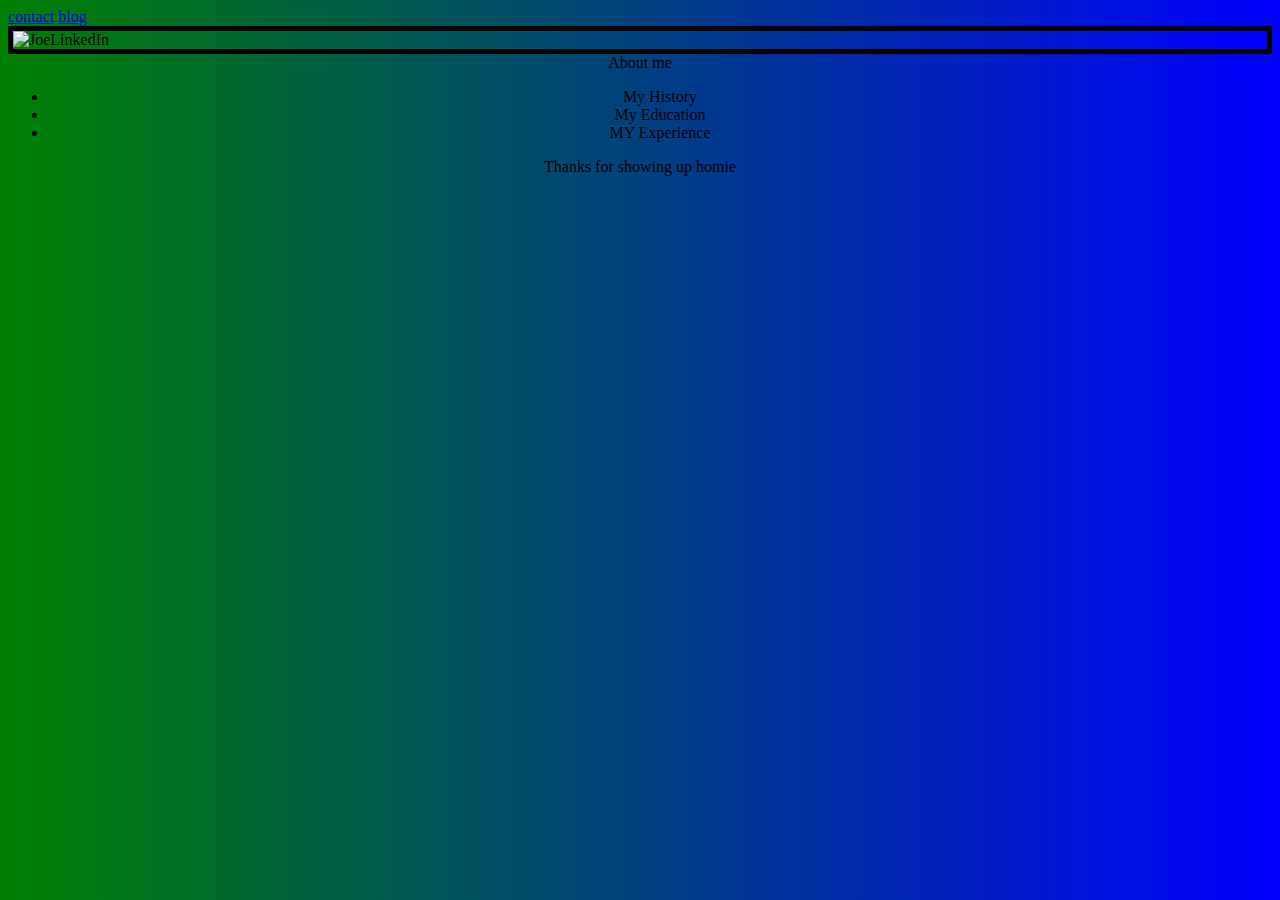
==== about.html @ bb961294 "intial commit" ====
<!DOCTYPE html>
<html> 
	<head>
		<meta charset="utf-8">
		<title>About</title> 
		<link rel="stylesheet" type="text/css" href="css/main.css">

	</head>
		<nav>
			<a href="contact.html">contact</a>
			<a href="index.html">blog</a>

		</nav>

	<body> 
		<img src="https://media.licdn.com/mpr/mpr/shrinknp_200_200/AAEAAQAAAAAAAAJ6AAAAJDIxNDA5OGQzLWY0ZTAtNDJhMS1iOGMyLWQ3N2Y5MmU1NGExMw.jpg"
				
			alt="JoeLinkedIn">

			
		
			<p>About me</p>
			
			<div class="col-1 menu">
				<ul>
				<li>My History</li>
				<li>My Education</li>
				<li>MY Experience</li>
				</ul>
				
			</div>

		<footer>
			<p>Thanks for showing up homie</p>
		</footer>



	</body> 

</html>
---- css/main.css ----
body{background: 
	repeating-linear-gradient(to left, blue, green);

}

h1{
    color: white;
    text-align: center;
}

	
img {
	border: 5px solid black;
		display: block;
		margin-left: auto;
		margin-right: auto;
	}

}
img {
    width: 50%;
    height: 50%;
    margin: 0 auto;
    object-fit: cover;

}
.col-1 {
	margin: 0 auto;
	text-align: center;
}
p {
	margin: 0 auto;
	text-align: center;
}
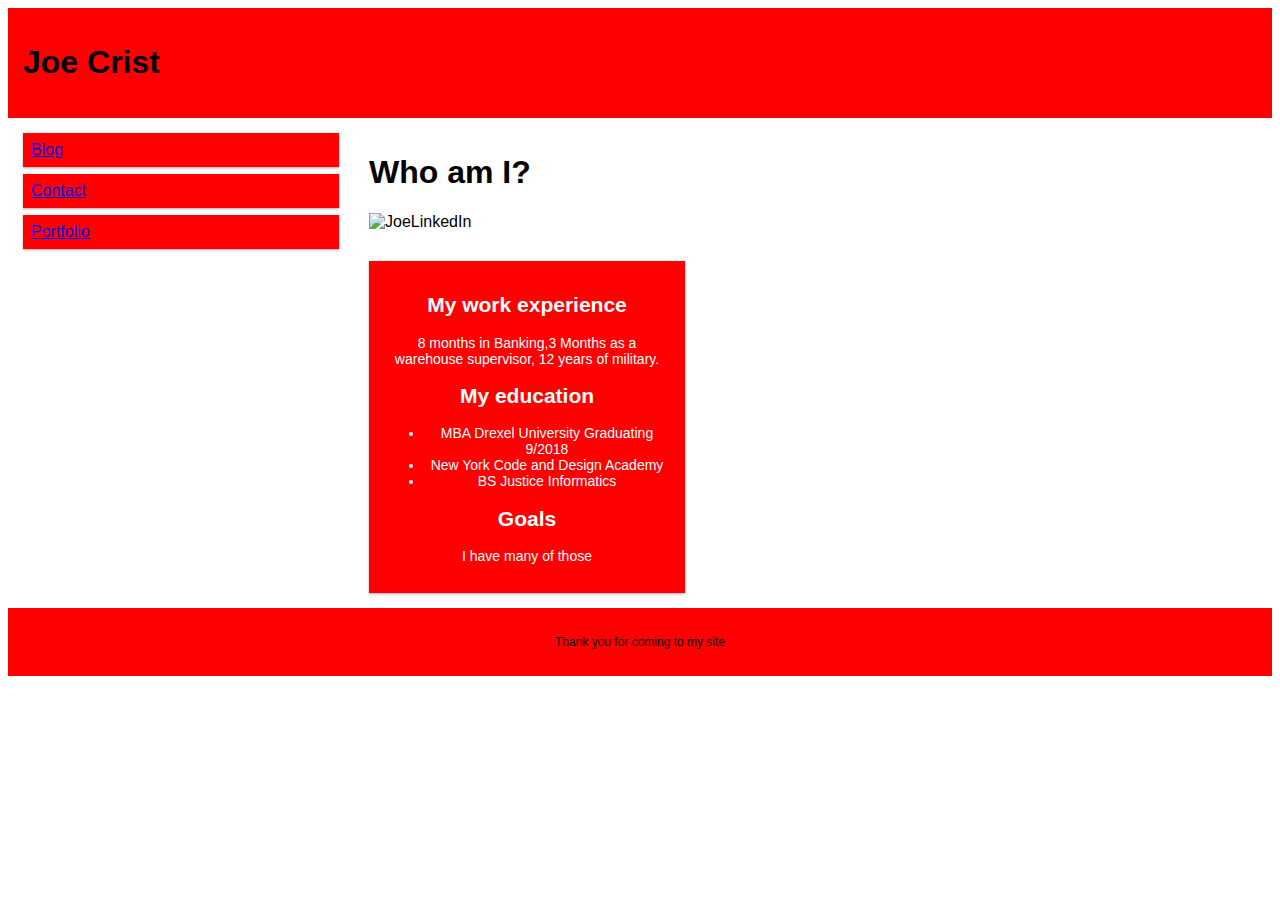
==== commit 282dfe2c: "oggi is pushong early in the morning" ====
--- a/about.html
+++ b/about.html
@@ -6,37 +6,64 @@
 		<link rel="stylesheet" type="text/css" href="css/main.css">
 
 	</head>
-		<nav>
-			<a href="contact.html">contact</a>
-			<a href="index.html">blog</a>
+		<header class="nav-header">
+  <div class="btn-group left">
+  <html>
 
-		</nav>
+<head>
+  <meta name="viewport" content="width=device-width, initial-scale=1.0">
 
-	<body> 
-		<img src="https://media.licdn.com/mpr/mpr/shrinknp_200_200/AAEAAQAAAAAAAAJ6AAAAJDIxNDA5OGQzLWY0ZTAtNDJhMS1iOGMyLWQ3N2Y5MmU1NGExMw.jpg"
+</head>
+
+<body>
+
+  <div class="header">
+    <h1>Joe Crist</h1>
+  </div>
+
+  <div class="row">
+
+    <div class="col-3 col-m-3 menu">
+      <ul>
+        <li><a href= "blog.html" class="btn">Blog</a></li>
+        <li><a href= "contact.html" class="btn">Contact</a></li>
+        <li><a href= "Portfolio/Portfolio.html" class="btn">Portfolio</a></li>
+      
+   
+  </ul>
+</div>
+
+<div class="col-6 col-m-9">
+  <h1>Who am I?</h1>
+  <img src="https://media.licdn.com/mpr/mpr/shrinknp_200_200/AAEAAQAAAAAAAAJ6AAAAJDIxNDA5OGQzLWY0ZTAtNDJhMS1iOGMyLWQ3N2Y5MmU1NGExMw.jpg"
 				
 			alt="JoeLinkedIn">
+ 
+</div>
 
-			
-		
-			<p>About me</p>
-			
-			<div class="col-1 menu">
-				<ul>
-				<li>My History</li>
-				<li>My Education</li>
-				<li>MY Experience</li>
-				</ul>
-				
-			</div>
+<div class="col-3 col-m-12">
+  <div class="aside">
+    <h2>My work experience</h2>
+    <p>8 months in Banking,3 Months as a warehouse supervisor, 12 years of military.    
+</p>
+    <h2>My education</h2>
+      <p><ul>
+    <li>MBA Drexel University Graduating 9/2018
+    </li>
+    <li>New York Code and Design Academy</li>
+    <li>BS Justice Informatics</li>
+    </ul>
+    </p>
+    <h2>Goals</h2>
+    <p>I have many of those</p>
+  </div>
+</div>
 
-		<footer>
-			<p>Thanks for showing up homie</p>
-		</footer>
+</div>
 
+<div class="footer">
+  <p>Thank you for coming to my site</p>
+</div>
 
-
-	</body> 
-
-</html>
-
+</body>
+</html>--- a/css/main.css
+++ b/css/main.css
@@ -1,36 +1,102 @@
-
-
-body{background: 
-	repeating-linear-gradient(to left, blue, green);
-
+<>
+* {
+    box-sizing: border-box;
 }
-
-h1{
-    color: white;
+.row::after {
+    content: "";
+    clear: both;
+    display: table;
+}
+[class*="col-"] {
+    float: left;
+    padding: 15px;
+}
+html {
+    font-family: "Lucida Sans", sans-serif;
+}
+.header {
+    background-color: red;
+    color: #blue;
+    padding: 15px;
+}
+.menu ul {
+    list-style-type: none;
+    margin: 0;
+    padding: 0;
+}
+.menu li {
+    padding: 8px;
+    margin-bottom: 7px;
+    background-color: red;
+    color: #ffffff;
+    box-shadow: 0 1px 3px rgba(0,0,0,0.12), 0 1px 2px rgba(0,0,0,0.24);
+}
+.menu li:hover {
+    background-color: #0099cc;
+}
+.aside {
+    background-color: red;
+    padding: 15px;
+    color: #ffffff;
     text-align: center;
+    font-size: 14px;
+    box-shadow: 0 1px 3px rgba(0,0,0,0.12), 0 1px 2px rgba(0,0,0,0.24);
 }
-
-	
-img {
-	border: 5px solid black;
-		display: block;
-		margin-left: auto;
-		margin-right: auto;
-	}
-
+.footer {
+    background-color: red;
+    color: black;
+    text-align: center;
+    font-size: 12px;
+    padding: 15px;
+}
+/* For mobile phones: */
+[class*="col-"] {
+  width: 100%;}
+  @media only screen and (min-width: 480px) {
+    /* For Phone: */
+    .col-m-1 {width: 8.33%;}
+    .col-m-2 {width: 16.66%;}
+    .col-m-3 {width: 25%;}
+    .col-m-4 {width: 33.33%;}
+    .col-m-5 {width: 41.66%;}
+    .col-m-6 {width: 50%;}
+    .col-m-7 {width: 58.33%;}
+    .col-m-8 {width: 66.66%;}
+    .col-m-9 {width: 75%;}
+    .col-m-10 {width: 83.33%;}
+    .col-m-11 {width: 91.66%;}
+    .col-m-12 {width: 100%;}
+}
+@media only screen and (min-width: 768px) {
+    /* For tablets: */
+    .col-m-1 {width: 8.33%;}
+    .col-m-2 {width: 16.66%;}
+    .col-m-3 {width: 25%;}
+    .col-m-4 {width: 33.33%;}
+    .col-m-5 {width: 41.66%;}
+    .col-m-6 {width: 50%;}
+    .col-m-7 {width: 58.33%;}
+    .col-m-8 {width: 66.66%;}
+    .col-m-9 {width: 75%;}
+    .col-m-10 {width: 83.33%;}
+    .col-m-11 {width: 91.66%;}
+    .col-m-12 {width: 100%;}
+}
+@media only screen and (min-width: 992px) {
+    /* For desktop: */
+    .col-1 {width: 8.33%;}
+    .col-2 {width: 16.66%;}
+    .col-3 {width: 25%;}
+    .col-4 {width: 33.33%;}
+    .col-5 {width: 41.66%;}
+    .col-6 {width: 50%;}
+    .col-7 {width: 58.33%;}
+    .col-8 {width: 66.66%;}
+    .col-9 {width: 75%;}
+    .col-10 {width: 83.33%;}
+    .col-11 {width: 91.66%;}
+    .col-12 {width: 100%;}
 }
 img {
-    width: 50%;
-    height: 50%;
-    margin: 0 auto;
-    object-fit: cover;
-
-}
-.col-1 {
-	margin: 0 auto;
-	text-align: center;
-}
-p {
-	margin: 0 auto;
-	text-align: center;
+   max-width: 100%;
 }